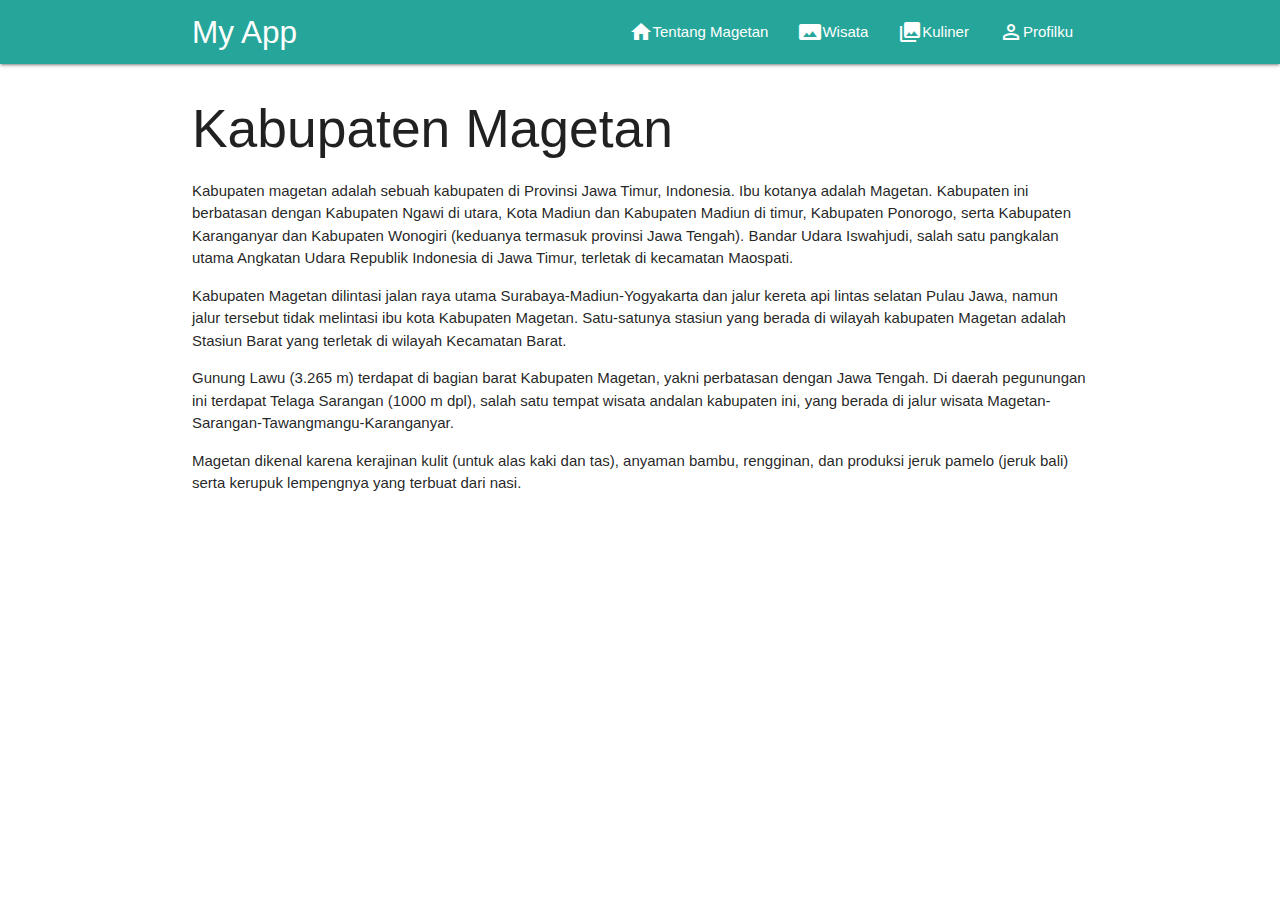
==== index.html @ 106d0e50 "add new files" ====
<!DOCTYPE html>
<html lang="en">
<head>
  <meta charset="UTF-8"/>
  <title>Magetan Kumandang</title>
  <meta name="description" content="My first PWA"/>
  <meta name="viewport" content="width=device-width, initial-scale=1">
  <link rel="stylesheet" href="css/materialize.min.css">
  <link rel="stylesheet" href="css/style.css">
  <link rel="stylesheet" href="css/material-icons.css">
  <link rel="manifest" href="/manifest.json">
  <link rel="apple-touch-icon" href="/ic.png">
  <meta name="theme-color" content="#00897B"/>
</head>
<body>
  <!-- Navigasi -->
  <nav class="teal lighten-1" role="navigation">
    <div class="nav-wrapper container">
      <a href="#" class="brand-logo" id="logo-container">My App</a>
      <a href="#" class="sidenav-trigger" data-target="nav-mobile">☰</a>
      
      <ul class="topnav right hide-on-med-and-down"></ul>
      <ul class="sidenav" id="nav-mobile"></ul>
    </div>
  </nav>
  <!-- Akhir Navigasi -->
  <div class="container" id="body-content"></div>
  <script src="js/materialize.min.js"></script>
  <script src="js/nav.js"></script>

  <script>
    // REGISTER SERVICE WORKER
    if ("serviceWorker" in navigator) {
      window.addEventListener("load", function() {
        navigator.serviceWorker
          .register("/service-worker.js")
          .then(function() {
            console.log("Pendaftaran ServiceWorker berhasil");
          })
          .catch(function() {
            console.log("Pendaftaran ServiceWorker gagal");
          });
      });
    } else {
      console.log("ServiceWorker belum didukung browser ini.");
    }
  </script>

</body>
</html>
---- css/style.css ----
.card {
    box-shadow: 0 4px 8px 0 rgba(0, 0, 0, 0.2);
    border-radius: 5px;
    padding: 20px;
    margin-top: 20px;
}

.featured-image {
    max-width: 90%;
    max-height: 700px;
    object-fit: cover;
    object-position: center;
}

.kuliner-image {
    max-width: 70%;
    max-height: 500px;
    object-fit: cover;
    object-position: center;
}

* {
    box-sizing: border-box;
}

#foto-rizki {
    border-radius: 11%;
}

.sct-x {
    padding-top: -21rem;
    padding-bottom: -4rem;
    margin: 20px;
}

.waves-effect {
    display: flex;
}
---- css/material-icons.css ----
@font-face {
  font-family: 'Material Icons';
  font-style: normal;
  font-weight: 400;
  src: url(../icon/iconfont/MaterialIcons-Regular.eot); /* For IE6-8 */
  src: local('Material Icons'),
       local('MaterialIcons-Regular'),
       url(../icon/iconfont/MaterialIcons-Regular.woff2) format('woff2'),
       url(../icon/iconfont/MaterialIcons-Regular.woff) format('woff'),
       url(../icon/iconfont/MaterialIcons-Regular.ttf) format('truetype');
}

.material-icons {
  font-family: 'Material Icons';
  font-weight: normal;
  font-style: normal;
  font-size: 24px;  /* Preferred icon size */
  display: inline-block;
  line-height: 1;
  text-transform: none;
  letter-spacing: normal;
  word-wrap: normal;
  white-space: nowrap;
  direction: ltr;

  /* Support for all WebKit browsers. */
  -webkit-font-smoothing: antialiased;
  /* Support for Safari and Chrome. */
  text-rendering: optimizeLegibility;

  /* Support for Firefox. */
  -moz-osx-font-smoothing: grayscale;

  /* Support for IE. */
  font-feature-settings: 'liga';
}
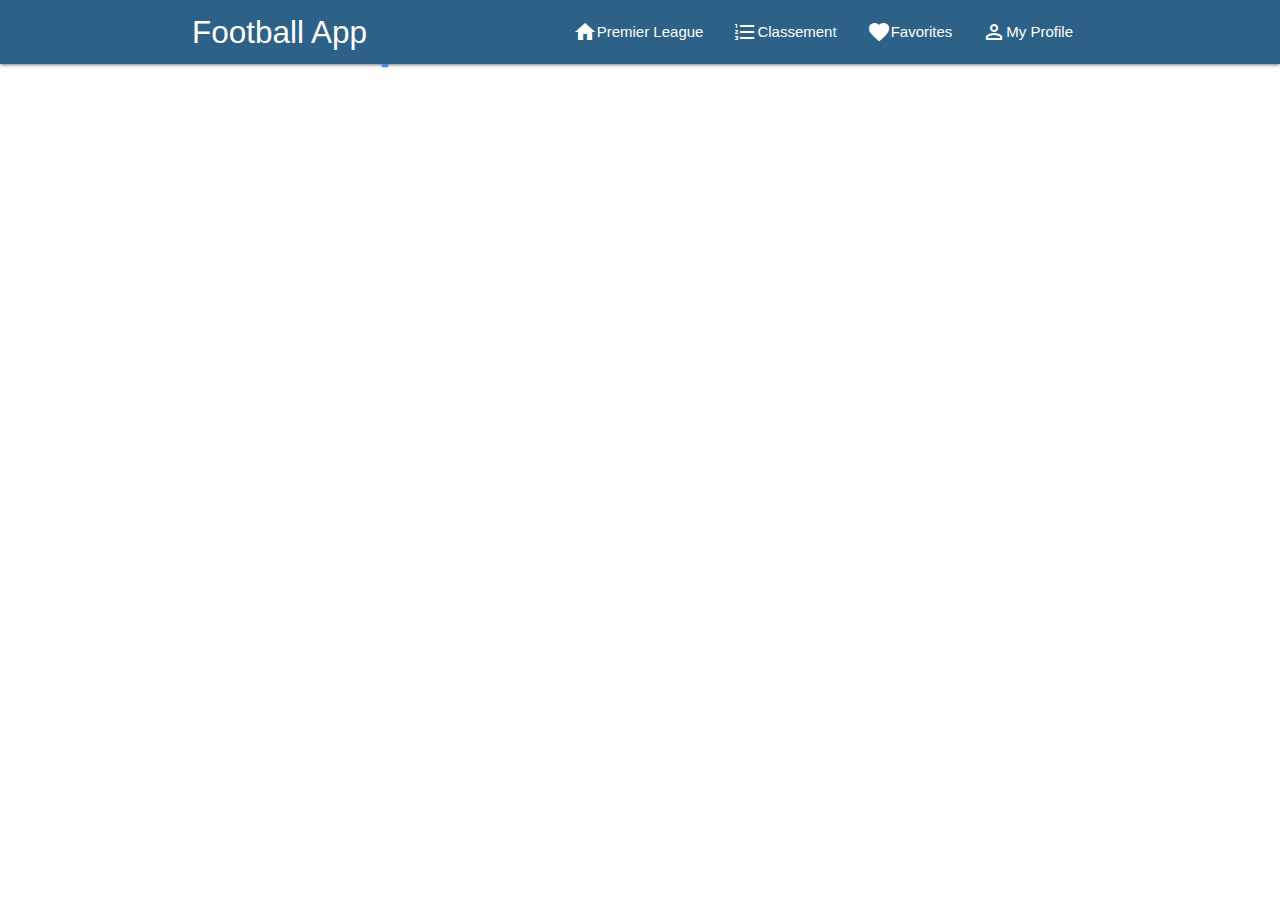
==== commit a67e7a63: "football app" ====
--- a/index.html
+++ b/index.html
@@ -2,21 +2,21 @@
 <html lang="en">
 <head>
   <meta charset="UTF-8"/>
-  <title>Magetan Kumandang</title>
+  <title>Football Information</title>
   <meta name="description" content="My first PWA"/>
   <meta name="viewport" content="width=device-width, initial-scale=1">
   <link rel="stylesheet" href="css/materialize.min.css">
   <link rel="stylesheet" href="css/style.css">
   <link rel="stylesheet" href="css/material-icons.css">
   <link rel="manifest" href="/manifest.json">
-  <link rel="apple-touch-icon" href="/ic.png">
-  <meta name="theme-color" content="#00897B"/>
+  <link rel="apple-touch-icon" href="/custom_icon.png">
+  <meta name="theme-color" content="#2d6187"/>
 </head>
 <body>
   <!-- Navigasi -->
   <nav class="teal lighten-1" role="navigation">
     <div class="nav-wrapper container">
-      <a href="#" class="brand-logo" id="logo-container">My App</a>
+      <a href="#" class="brand-logo" id="info-container">Football App</a>
       <a href="#" class="sidenav-trigger" data-target="nav-mobile">☰</a>
       
       <ul class="topnav right hide-on-med-and-down"></ul>
@@ -27,24 +27,9 @@
   <div class="container" id="body-content"></div>
   <script src="js/materialize.min.js"></script>
   <script src="js/nav.js"></script>
-
-  <script>
-    // REGISTER SERVICE WORKER
-    if ("serviceWorker" in navigator) {
-      window.addEventListener("load", function() {
-        navigator.serviceWorker
-          .register("/service-worker.js")
-          .then(function() {
-            console.log("Pendaftaran ServiceWorker berhasil");
-          })
-          .catch(function() {
-            console.log("Pendaftaran ServiceWorker gagal");
-          });
-      });
-    } else {
-      console.log("ServiceWorker belum didukung browser ini.");
-    }
-  </script>
-
+  <script src="js/api.js"></script>
+  <script src="js/idb.js"></script>
+  <script src="js/db.js"></script>
+  <script src="js/sw-register.js"></script>
 </body>
 </html>--- a/css/style.css
+++ b/css/style.css
@@ -12,13 +12,6 @@
     object-position: center;
 }
 
-.kuliner-image {
-    max-width: 70%;
-    max-height: 500px;
-    object-fit: cover;
-    object-position: center;
-}
-
 * {
     box-sizing: border-box;
 }
@@ -27,12 +20,10 @@
     border-radius: 11%;
 }
 
-.sct-x {
-    padding-top: -21rem;
-    padding-bottom: -4rem;
-    margin: 20px;
+.waves-effect {
+    display: flex;
 }
 
-.waves-effect {
-    display: flex;
+.teal.lighten-1 {
+    background-color: #2d6187 !important;
 }